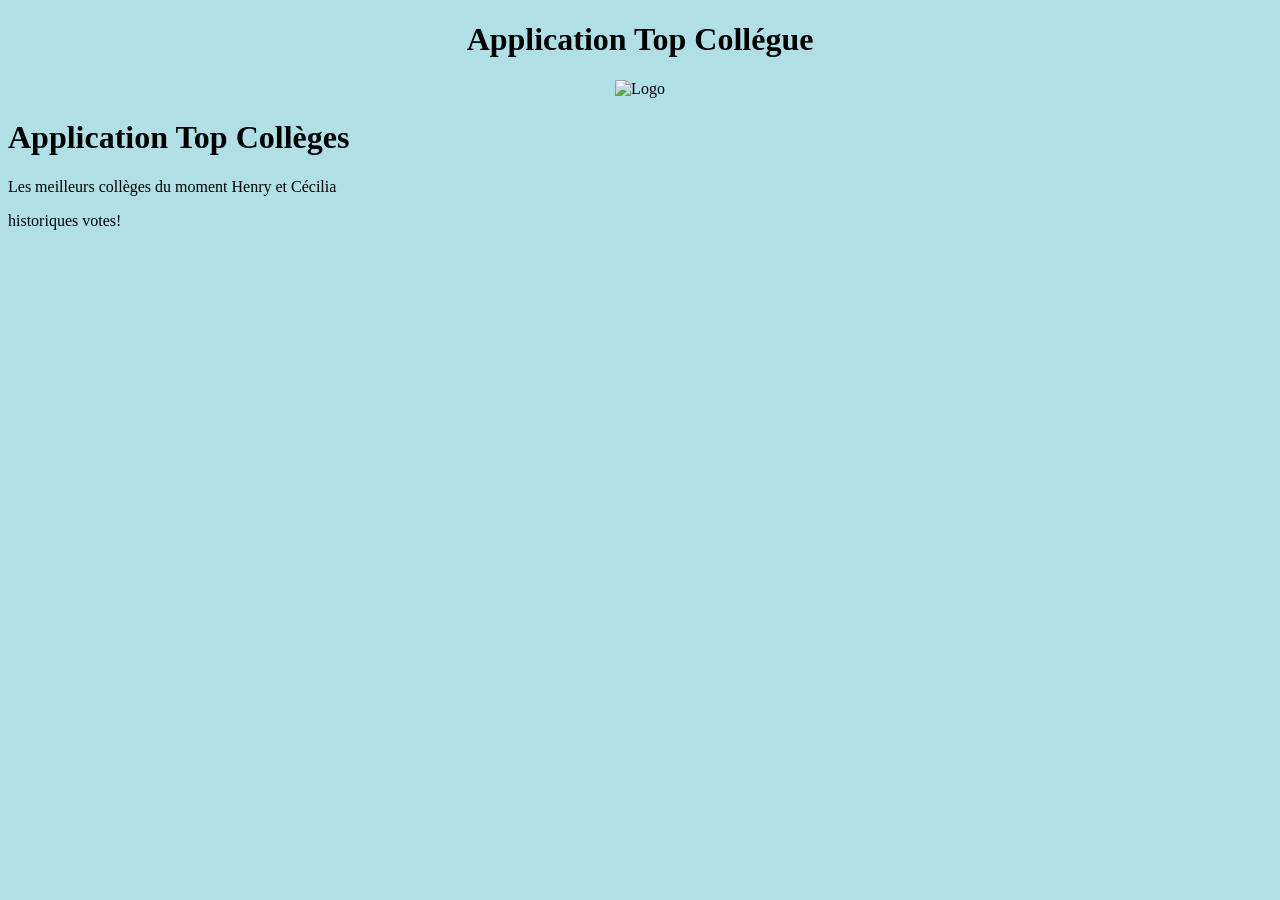
==== index.html @ 1908c3f0 "Deploy mockybellasio/top-front to github.com/mockybellasio/top-front.git:gh-pages" ====
<!doctype html>
<html lang="en">
<head>
  <meta charset="utf-8">
  <title>TopFront</title>
  <base href="https://mockybellasio.github.io/top-front/">
  <meta name="viewport" content="width=device-width, initial-scale=1">
  <link rel="icon" type="image/x-icon" href="favicon.ico">
<link rel="stylesheet" href="styles.0641a135e4d140c2ce2f.css"></head>
<body>

   
  <app-root></app-root>
<script type="text/javascript" src="runtime.ec2944dd8b20ec099bf3.js"></script><script type="text/javascript" src="polyfills.20ab2d163684112c2aba.js"></script><script type="text/javascript" src="main.2163e210e40a4d19aa55.js"></script></body>
</html>
---- styles.0641a135e4d140c2ce2f.css ----
body{background-color:#b0e0e6;background-image:url('//media1.woopic.com/api/v1/images/219%2Fwebedia-articles%2F4d4%2Ff65%2Ff5661bc561f064ee86a065ede4%2Fquelle-collegue-etes-vous%7C1353239-quel-est-votre-comportement-au-travail-orig-1.jpeg?format=980x450&amp;croptofit=1&amp;quality=85" itemprop="image"')}
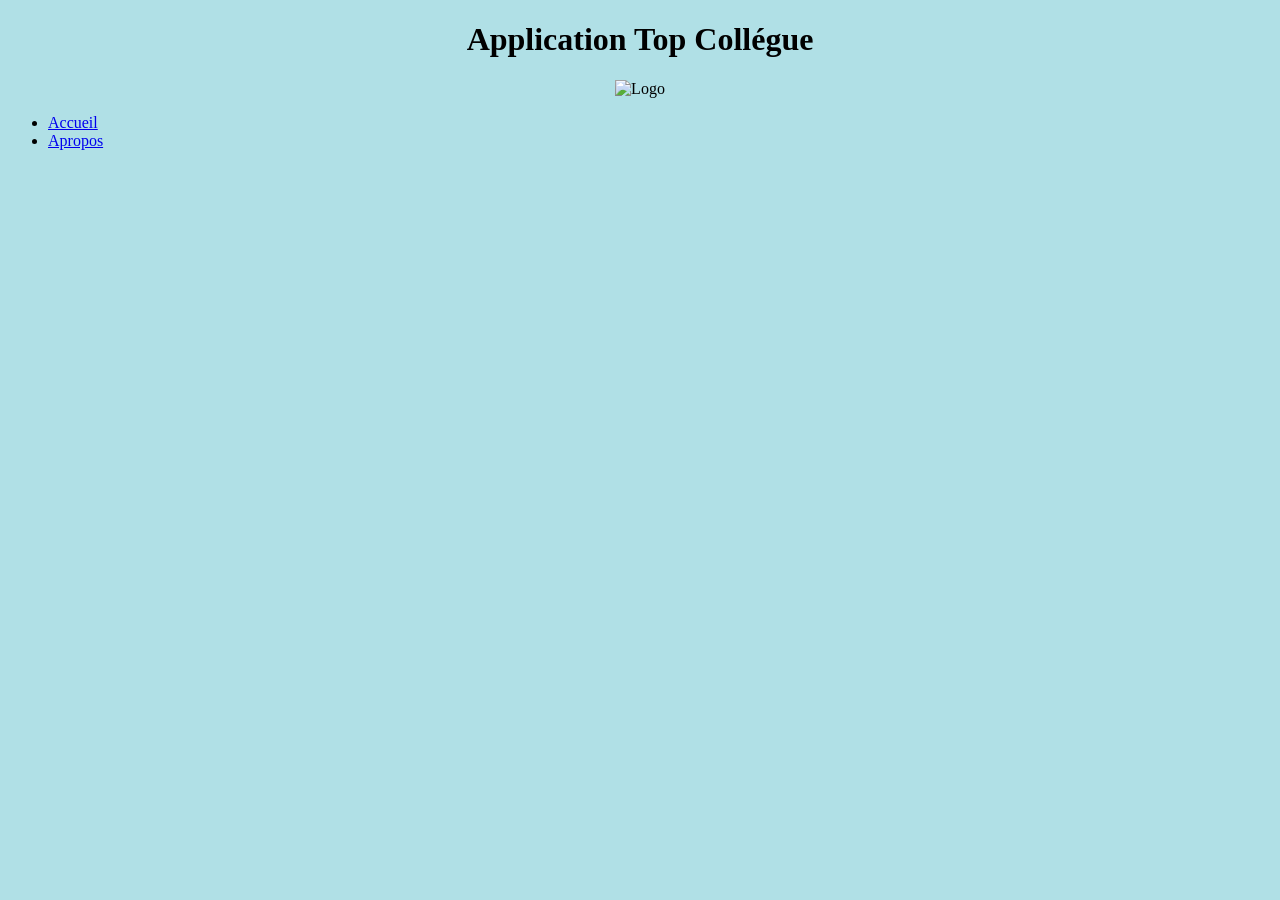
==== commit b106645f: "Deploy mockybellasio/top-front to github.com/mockybellasio/top-front.git:gh-pages" ====
--- a/index.html
+++ b/index.html
@@ -6,10 +6,10 @@
   <base href="https://mockybellasio.github.io/top-front/">
   <meta name="viewport" content="width=device-width, initial-scale=1">
   <link rel="icon" type="image/x-icon" href="favicon.ico">
-<link rel="stylesheet" href="styles.0641a135e4d140c2ce2f.css"></head>
+<link rel="stylesheet" href="styles.7f1dc4b80e4f15235957.css"></head>
 <body>
 
    
   <app-root></app-root>
-<script type="text/javascript" src="runtime.ec2944dd8b20ec099bf3.js"></script><script type="text/javascript" src="polyfills.20ab2d163684112c2aba.js"></script><script type="text/javascript" src="main.2163e210e40a4d19aa55.js"></script></body>
+<script type="text/javascript" src="runtime.ec2944dd8b20ec099bf3.js"></script><script type="text/javascript" src="polyfills.20ab2d163684112c2aba.js"></script><script type="text/javascript" src="main.6b7daa2a49e48933f8c2.js"></script></body>
 </html>
--- a/styles.7f1dc4b80e4f15235957.css
+++ b/styles.7f1dc4b80e4f15235957.css
@@ -0,0 +1 @@
+body{background-color:#b0e0e6}
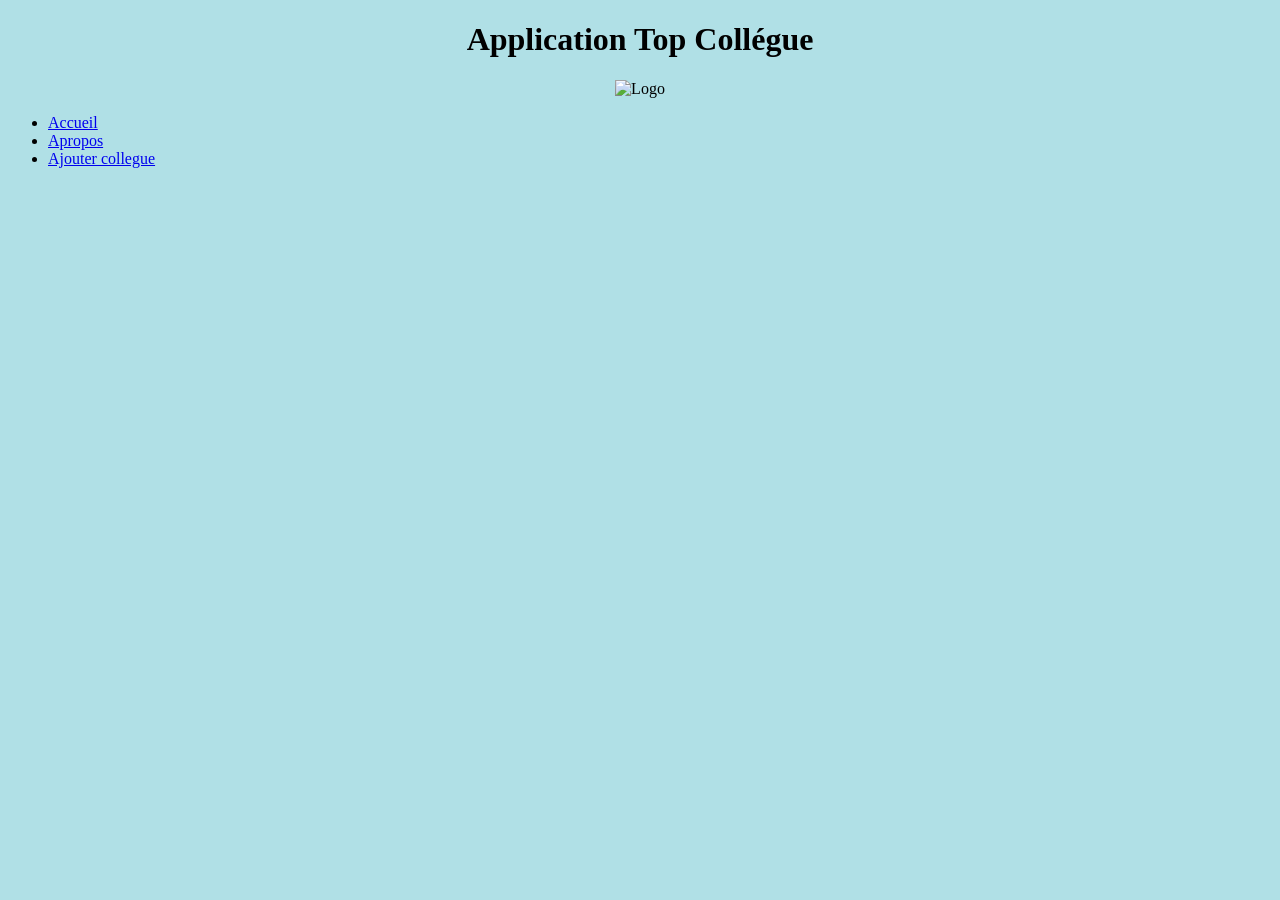
==== commit ab9b0c2f: "Deploy mockybellasio/top-front to github.com/mockybellasio/top-front.git:gh-pages" ====
--- a/index.html
+++ b/index.html
@@ -11,5 +11,5 @@
 
    
   <app-root></app-root>
-<script type="text/javascript" src="runtime.ec2944dd8b20ec099bf3.js"></script><script type="text/javascript" src="polyfills.20ab2d163684112c2aba.js"></script><script type="text/javascript" src="main.6b7daa2a49e48933f8c2.js"></script></body>
+<script type="text/javascript" src="runtime.ec2944dd8b20ec099bf3.js"></script><script type="text/javascript" src="polyfills.20ab2d163684112c2aba.js"></script><script type="text/javascript" src="main.a14aef4d734306d539c0.js"></script></body>
 </html>
